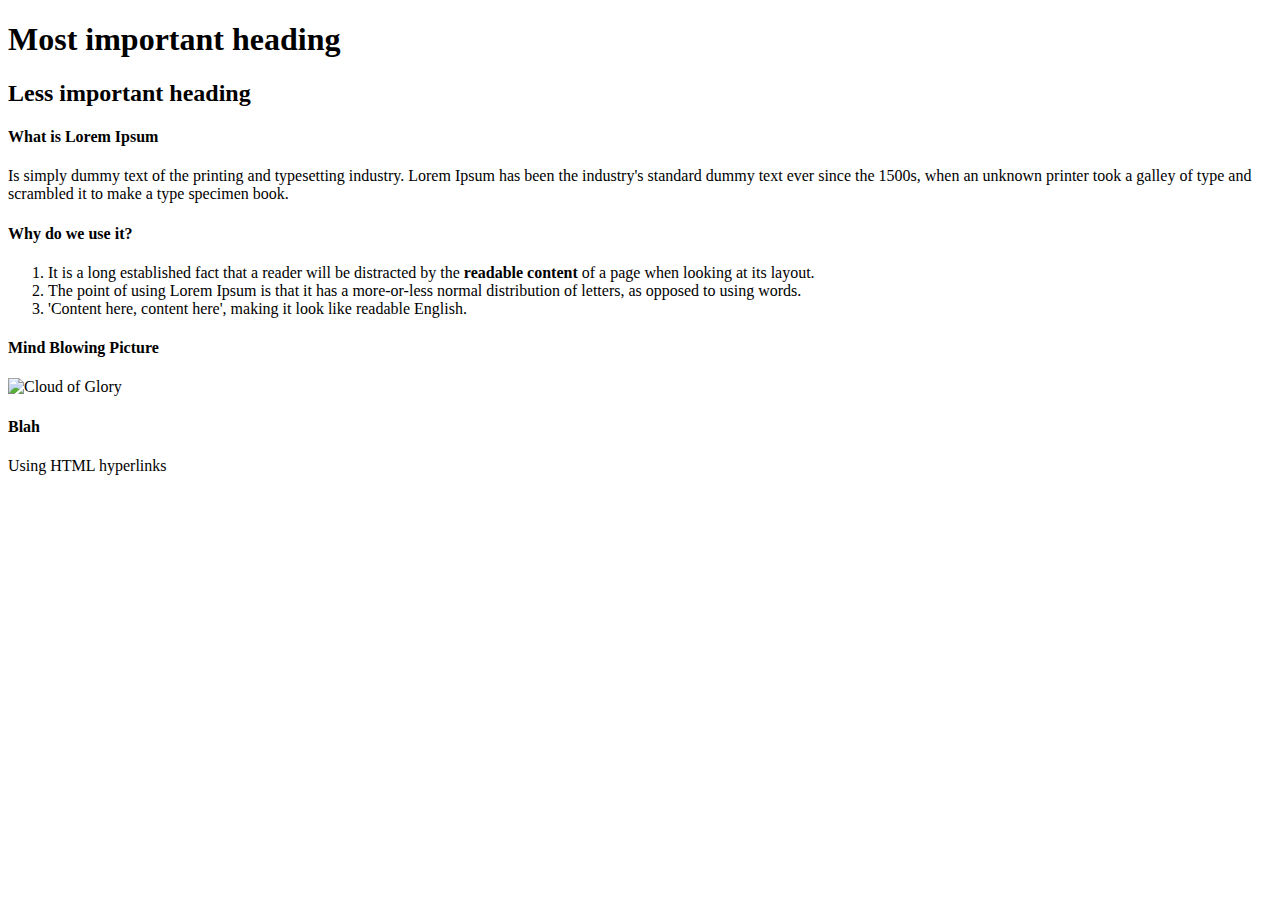
==== lorem_ipsum.html @ 476b3b4f "initial commit" ====
<!DOCTYPE html>

<html lang='en'>
<head>
		<meta charset="UTF-8" >
			<title>
				Lorem Ipsum
			</title>
		<link rel="stylesheet" type="text/css" href="main.css" />
</head>

<body>
	<header>
		<h1><strong> Most important heading </strong></h1>
		<h2>Less important heading</h2>
	</header>

	<section>
		<article>
			<h4 id="overview">What is Lorem Ipsum</h1>
				<p>
					Is simply dummy text of the printing and typesetting industry. Lorem Ipsum has been the industry's standard dummy text ever since the 1500s, when an unknown printer took a galley of type and scrambled it to make a type specimen book.
				</p>
			<h4 id="step 1">Why do we use it? </h1>
				<p>
					<ol>
						<li>It is a long established fact that a reader will be distracted by the <b>readable content</b> of a page when looking at its layout.</li>

						<li>The point of using Lorem Ipsum is that it has a more-or-less normal distribution of letters, as opposed to using words.</li>

						<li>'Content here, content here', making it look like readable English.</li>
					</ol>	
				</p>

				<h4 id="image">Mind Blowing Picture</h2>
					<p>
						<img src="http://www.shorashim.com/wp-content/uploads/2011/03/clouds2.jpg" alt="Cloud of Glory">
					</p>	
				<h4 id="hyperlink">Blah</h2>
					<p>
						<ahref="http://www.w3schools.com/Html/tryit.asp?filename=tryhtml_links_w3schools" /> Using HTML hyperlinks </a>
					</p>
		</article>			
	</section>			

	<footer>

	</footer>	
					
				</p>
</body>
</html>
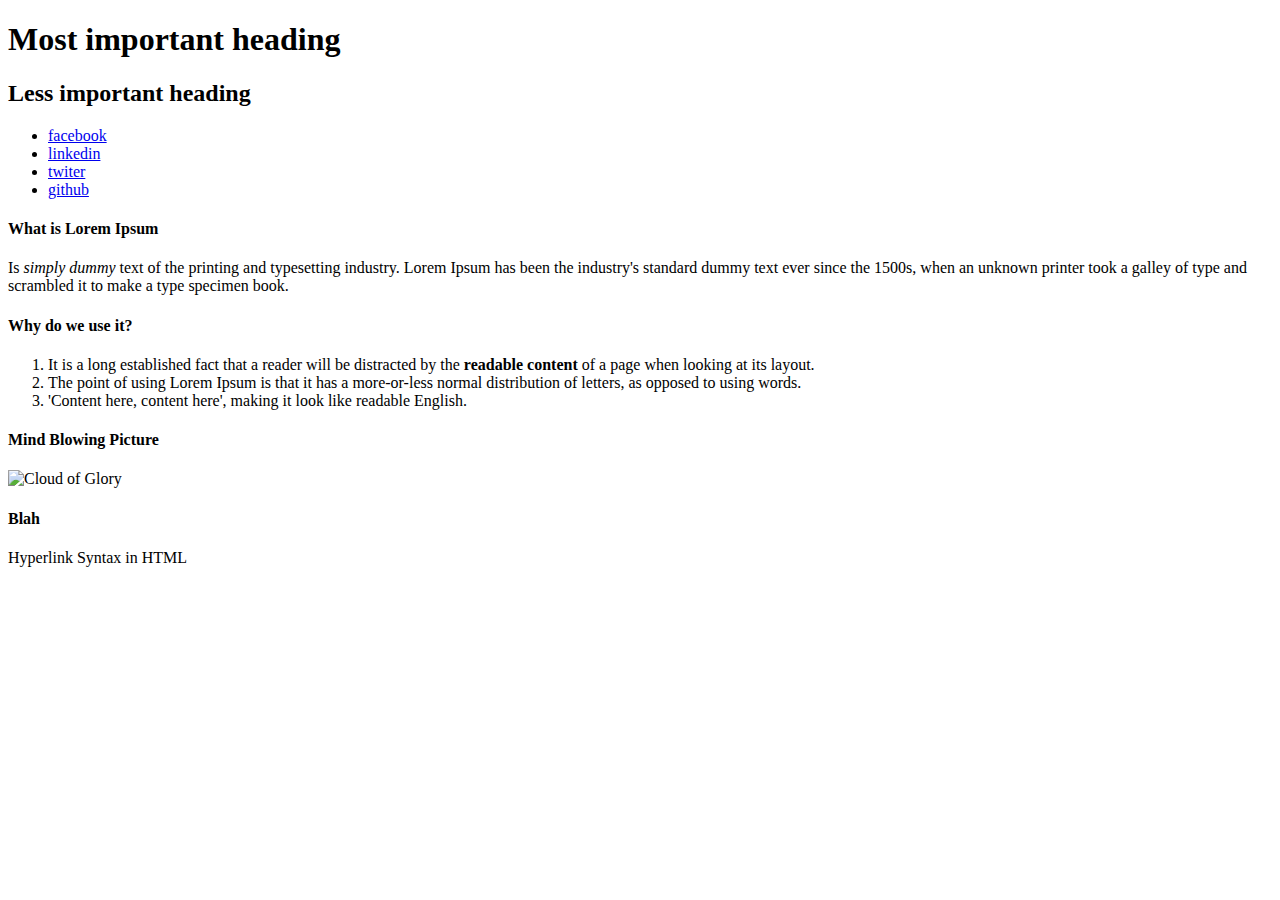
==== commit b2fe1943: "add nav bar, with three links" ====
--- a/lorem_ipsum.html
+++ b/lorem_ipsum.html
@@ -14,12 +14,22 @@
 		<h1><strong> Most important heading </strong></h1>
 		<h2>Less important heading</h2>
 	</header>
+	<nav>
+		<div id="menu">
+			<ul>
+				<li><a href="https://www.facebook.com" >facebook</a></li>
+				<li><a href="https://www.linkedin.com" >linkedin</a></li>
+				<li><a href="https://www.twitter.com" >twiter</a></li>
+				<li><a href="https://www.github.com" >github</a></li>
+			</ul>
 
+		<div>
+	</nav>
 	<section>
 		<article>
 			<h4 id="overview">What is Lorem Ipsum</h1>
 				<p>
-					Is simply dummy text of the printing and typesetting industry. Lorem Ipsum has been the industry's standard dummy text ever since the 1500s, when an unknown printer took a galley of type and scrambled it to make a type specimen book.
+					Is <i>simply dummy</i> text of the printing and typesetting industry. Lorem Ipsum has been the industry's standard dummy text ever since the 1500s, when an unknown printer took a galley of type and scrambled it to make a type specimen book.
 				</p>
 			<h4 id="step 1">Why do we use it? </h1>
 				<p>
@@ -38,7 +48,7 @@
 					</p>	
 				<h4 id="hyperlink">Blah</h2>
 					<p>
-						<ahref="http://www.w3schools.com/Html/tryit.asp?filename=tryhtml_links_w3schools" /> Using HTML hyperlinks </a>
+						<ahref="http://www.w3schools.com/Html/tryit.asp?filename=tryhtml_links_w3schools">Hyperlink Syntax in HTML</a>
 					</p>
 		</article>			
 	</section>			
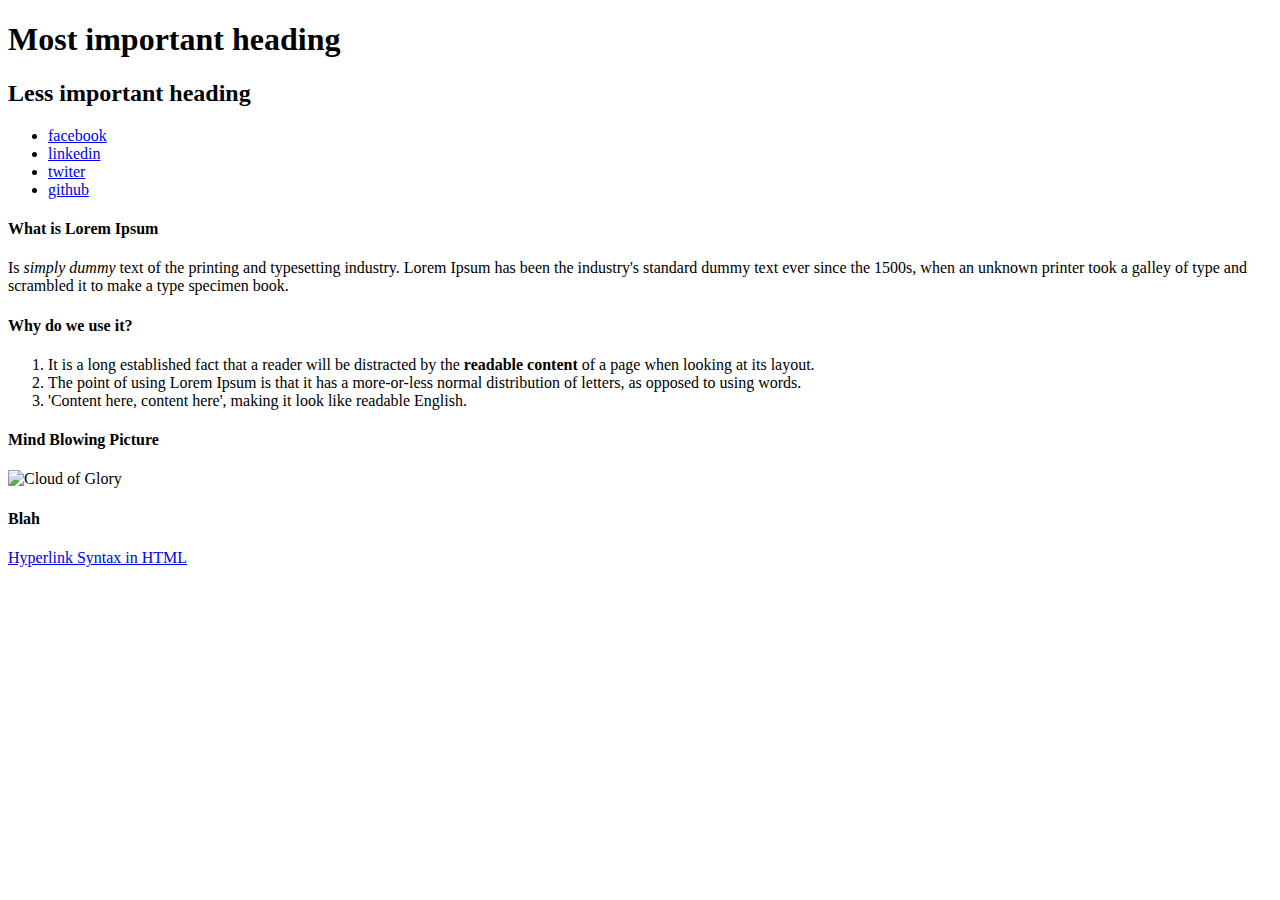
==== commit 0659a86b: "fix typo in hyperlink div. link is functioning" ====
--- a/lorem_ipsum.html
+++ b/lorem_ipsum.html
@@ -48,7 +48,7 @@
 					</p>	
 				<h4 id="hyperlink">Blah</h2>
 					<p>
-						<ahref="http://www.w3schools.com/Html/tryit.asp?filename=tryhtml_links_w3schools">Hyperlink Syntax in HTML</a>
+						<a href="http://www.w3schools.com/Html/tryit.asp?filename=tryhtml_links_w3schools">Hyperlink Syntax in HTML</a>
 					</p>
 		</article>			
 	</section>			
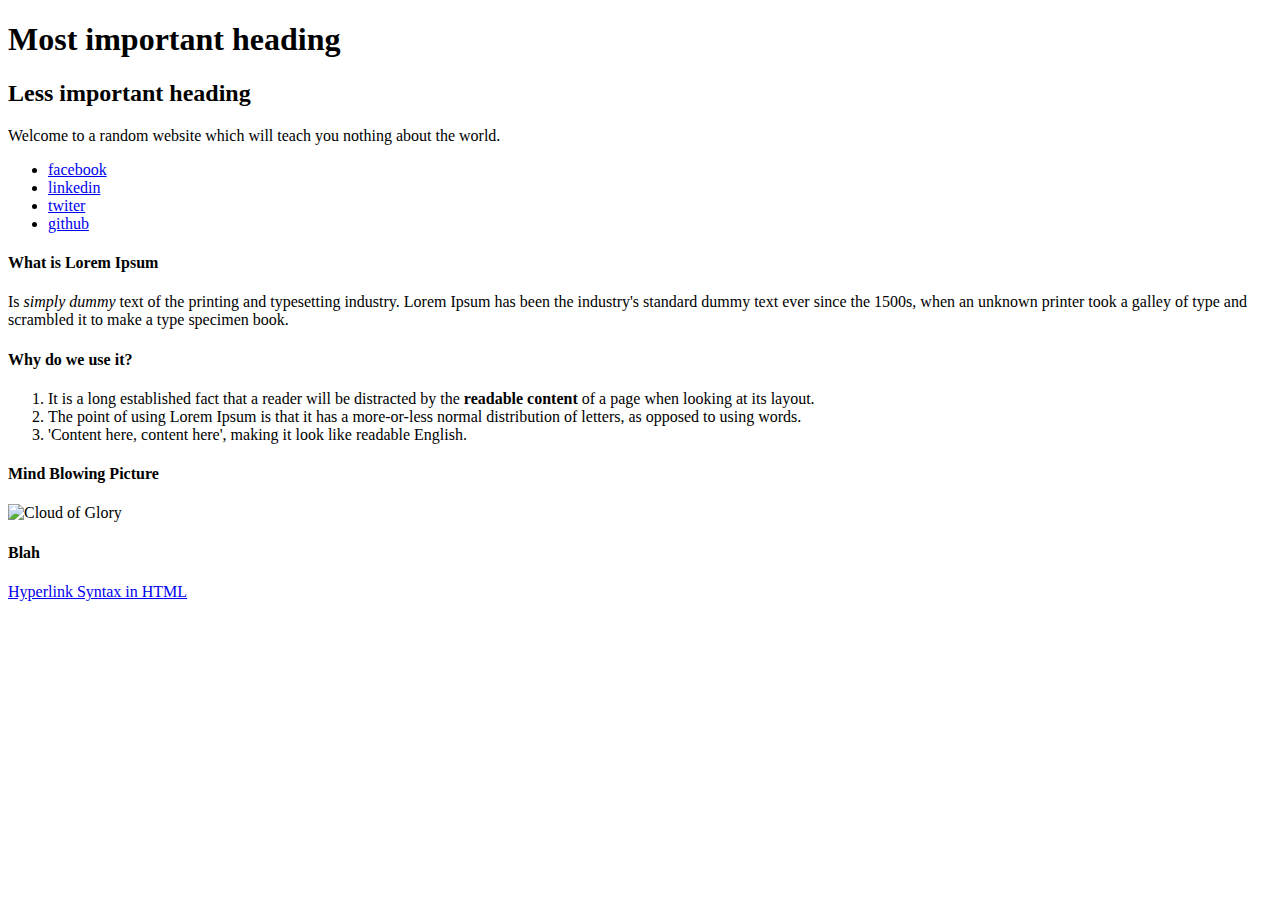
==== commit 4e22e36a: "added aside bar" ====
--- a/lorem_ipsum.html
+++ b/lorem_ipsum.html
@@ -14,17 +14,20 @@
 		<h1><strong> Most important heading </strong></h1>
 		<h2>Less important heading</h2>
 	</header>
-	<nav>
-		<div id="menu">
-			<ul>
-				<li><a href="https://www.facebook.com" >facebook</a></li>
-				<li><a href="https://www.linkedin.com" >linkedin</a></li>
-				<li><a href="https://www.twitter.com" >twiter</a></li>
-				<li><a href="https://www.github.com" >github</a></li>
-			</ul>
+		<aside>
+			Welcome to a random website which will teach you nothing about the world.
+		</aside>
+		<nav>
+			<div id="menu">
+				<ul>
+					<li><a href="https://www.facebook.com" >facebook</a></li>
+					<li><a href="https://www.linkedin.com" >linkedin</a></li>
+					<li><a href="https://www.twitter.com" >twiter</a></li>
+					<li><a href="https://www.github.com" >github</a></li>
+				</ul>
 
-		<div>
-	</nav>
+			<div>
+		</nav>
 	<section>
 		<article>
 			<h4 id="overview">What is Lorem Ipsum</h1>
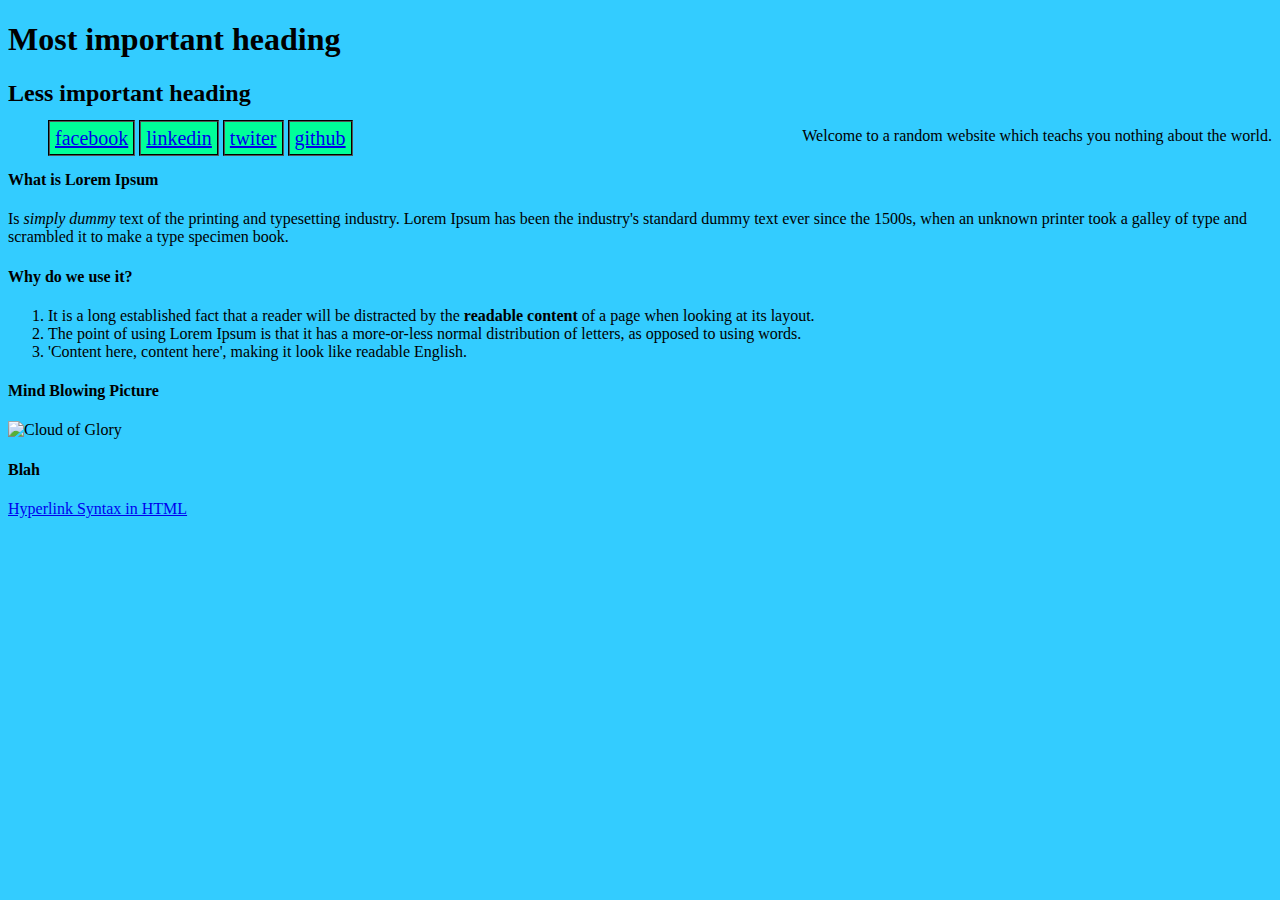
==== commit 6a0c8e3d: "make inline nav bar inline, add color, background color. move aside bar. add background color to who" ====
--- a/lorem_ipsum.html
+++ b/lorem_ipsum.html
@@ -6,7 +6,7 @@
 			<title>
 				Lorem Ipsum
 			</title>
-		<link rel="stylesheet" type="text/css" href="main.css" />
+		<link rel="stylesheet" type="text/css" href="lorem_ipsum.css" />
 </head>
 
 <body>
@@ -15,19 +15,16 @@
 		<h2>Less important heading</h2>
 	</header>
 		<aside>
-			Welcome to a random website which will teach you nothing about the world.
+			Welcome to a random website which teachs you nothing about the world.
 		</aside>
-		<nav>
-			<div id="menu">
-				<ul>
+			<nav>
+				<ul class="menu">
 					<li><a href="https://www.facebook.com" >facebook</a></li>
 					<li><a href="https://www.linkedin.com" >linkedin</a></li>
 					<li><a href="https://www.twitter.com" >twiter</a></li>
 					<li><a href="https://www.github.com" >github</a></li>
 				</ul>
-
-			<div>
-		</nav>
+			</nav>
 	<section>
 		<article>
 			<h4 id="overview">What is Lorem Ipsum</h1>
--- a/lorem_ipsum.css
+++ b/lorem_ipsum.css
@@ -0,0 +1,17 @@
+.menu li{
+	list-style-type: none;
+	font-size: 20px;
+	border: 2px groove black;
+	padding: 5px;
+	position: relative;
+	background-color: #00FF99;
+	display: inline;
+}
+
+body{
+	background-color: #33CCFF;
+}
+aside{
+	float: right;
+	display: block;
+}